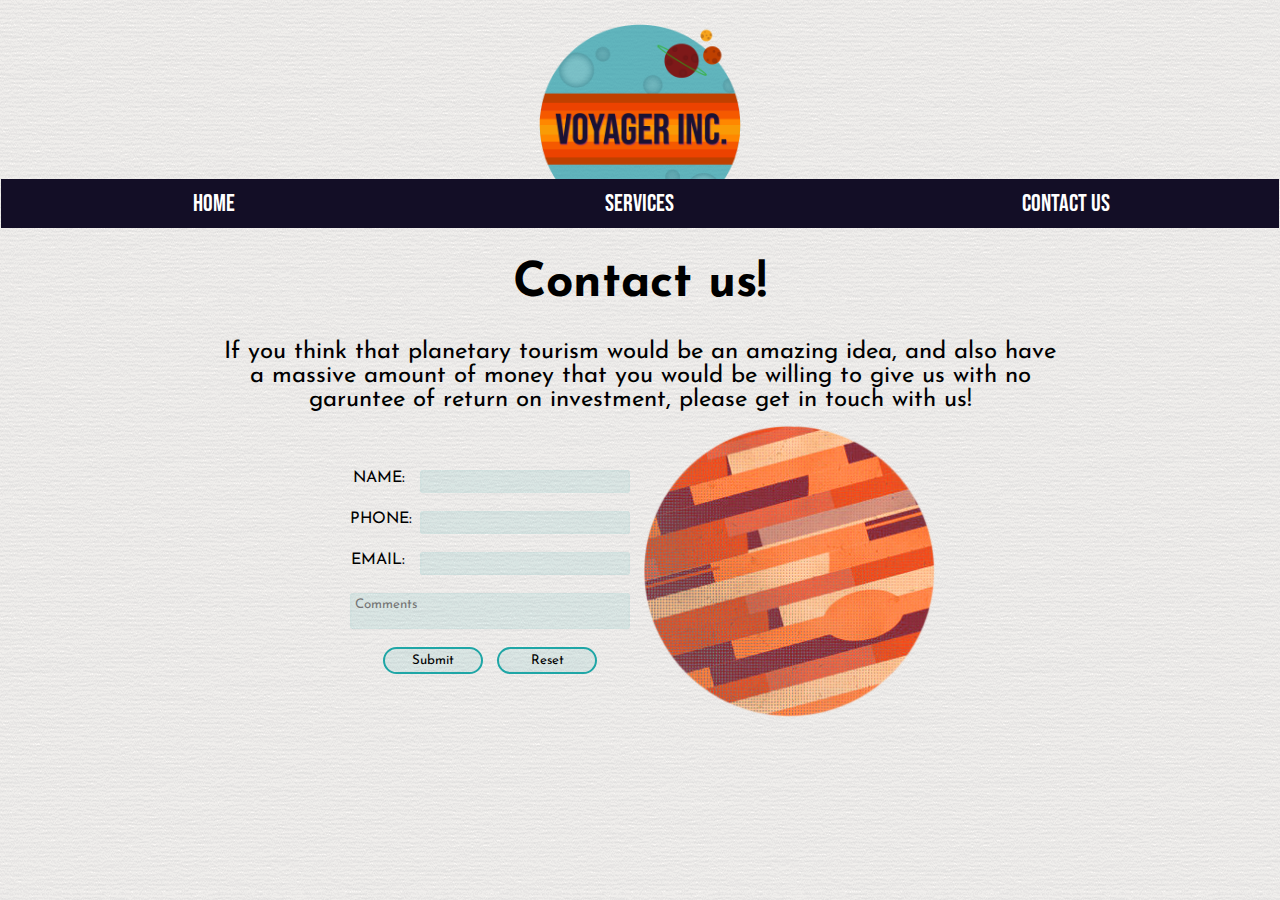
==== contact.html @ eaabfbe6 "Add files via upload" ====
<!DOCTYPE html>
<html lang="en">
<head>
    <meta charset="UTF-8">
    <meta name="viewport" content="width=device-width, initial-scale=1.0">
    <title>Document</title>
    <link rel="stylesheet" href="styles.css">
    <link href="https://fonts.googleapis.com/css2?family=Bebas+Neue&family=Josefin+Sans&display=swap"
        rel="stylesheet">
    <script src="validation.js"></script>
</head>
<body id="contactBody">
    <header>
        <img src="images/VoyagerLogo.png" alt="Voyager">
    </header>
    <nav id="navbar">
        <ul>
            <li><a href="index.html" class="gradient">Home</a></li>
            <li><a href="services.html" class="gradient">Services</a></li>
            <li><a href="contact.html" class="gradient">Contact Us</a></li>
        </ul>
    </nav>
    <section id="title">
        <h1>Contact us!</h1>
        <p>If you think that planetary tourism would be an amazing idea, and also have a massive amount of money that you would be willing to give us with no garuntee of return on investment, please get in touch with us!</p>
    </section>
    <div class="formContainer">
        <div class="form">
            <form action="index.html" method="POST" class="contactForm" id="contactForm">
                
                <label for="name">Name:</label>
                <input type="text" name="name" id="name" class="input"><br>
                <label for="phone">Phone:</label>
                <input type="text" name="phone" id="phone" class="input"><br>
                <label for="email">Email:</label>
                <input type="text" name="email" id="email" class="input"><br>
                <textarea placeholder="Comments" ></textarea><br>
                
                <button type="submit">Submit</button>
                <button type="reset">Reset</button>
            </form>
        </div>
        <div class="image">
            <img id="jupiterImage" src="images/Jupiter.png" alt="Jupiter">
        </div>
    </div>
</body>
</html>
---- styles.css ----
html, body {
    margin: 0;
    padding: 0;
    background-color: #F9F7F5;
    background-image: url(images/paper.png);


}
/*Nav*/
#navbar {
    display: flex;
    flex-direction: row;
    font-family: 'Bebas Neue', cursive;
    font-size: 24px;
    margin-top: -75px;
    overflow: hidden;
}
#navbar ul{
    display: flex;
    justify-content: center;
    list-style-type: none;
    padding: 0px;
    margin: auto;
    
    width: 100%;
}

#navbar li{
    width: 33.3%;
    text-align: center;
}
.gradient {
    display: block;
    color: white;
    padding: 10px 50px;
    text-decoration: none;
    position: relative;
    z-index: 1;
    background: linear-gradient(#130E26, #F28907);
    overflow: hidden;
}
.gradient::before {
    content: "";
    position: absolute;
    top: 0;
    left: 0;
    width: 100%;
    height: 200%;
    background: linear-gradient(#130E26 50%,#F28907 50%);
    transition: transform 0.9s;
    z-index: -1;
}
.gradient:hover::before {
    transform: translateY(-50%);
}
.gradient:active {
    color: #1FA6A6;
}

/*Header*/
header{
    text-align: center;
}

header > img{
    height: 250px;
}


#homeParagraphs{
    display: block;
    padding-top: 50px;
}

#homeParagraphs > h3{
    font-family: 'Bebas Neue', cursive;
}

#homeParagraphs > p{
    font-size: 16px;
}


p{
    margin: auto;
    text-align: left;
    font-family: 'Josefin Sans', sans-serif;
    font-size: 24px;
}

#homeContent{
    display: block;
    width: 850px;
    height: 100%;
    margin: auto;
    margin-top: 30px;
}

#neptuneImage{
    display: block;
    clear: both;
    float: left;
    height: 400px;
    margin: auto;
    margin-right: 5px;
    padding: 10px;
}
/*Services Form*/
#serviceContent{
    width: 850px;
    margin: 20px auto;
}

#innerRing{
    clear: both;
    float: left;
    width: 425px;
}

.services > h1{
    font-family: 'Bebas Neue', cursive;
}

.services > p{
    font-family: 'Josefin Sans', sans-serif;
    font-size: 16px;
}

.services > ul{
    font-family: 'Josefin Sans', sans-serif;
    font-size: 16px;
}


#moonHopping{
    clear: both;
    float: right;
    width: 425px;
}

#grandTour{
    clear: both;
    float: left;
    width: 425px;
    margin-bottom: 20px;
}

.serviceImage{
    display: block;
    padding: 20px;
    margin: auto;
    margin-top: 25px;
    margin-bottom: 25px;
}

/*Contact Form*/

#title{
    width: 850px;
    margin: auto;
    text-align: center;
    font-family: 'Josefin Sans', sans-serif;
    font-size: 24px;
}

#title > p{
    text-align: center;
}

.formContainer{
    margin: auto;
    margin-top: 10px;
    display: flex;
    text-align: center;
    align-items: center;
}

.form{
    flex: 50%;
}

form{
    clear: both;
    float: right;
}



label{
    width: 55px;
    font-family: 'Josefin Sans', sans-serif;
    text-align: right;
    clear: both;
    float:left;
    margin-right:15px;
    text-transform: uppercase;
}


input, textarea{
    font-family: 'Josefin Sans', sans-serif;
    width: 200px;
    margin-right: 10px;
    padding: 5px;
    display: block;
    background: none;
    border: none;
    border-radius: 3px;
    resize: none;
    background-color: #1FA6A619;
    box-shadow: inset 0 0 3px #1FA6A619;
}


textarea{
    width: 270px;
}

button{
    font-family: 'Josefin Sans', sans-serif;
    display: 
    inline-block;
    width: 100px;
    margin: auto;
    padding: 5px;
    margin-right: 10px;

    background: #1FA6A619;
    border: 2px solid #1FA6A6;
    border-radius: 15px;
    transition: all 0.2s;
}

button:hover{
    background: #BF360419;
}

.image{
    flex: 50%;
}

#jupiterImage{
    display: block;
    height: 300px;
    
}
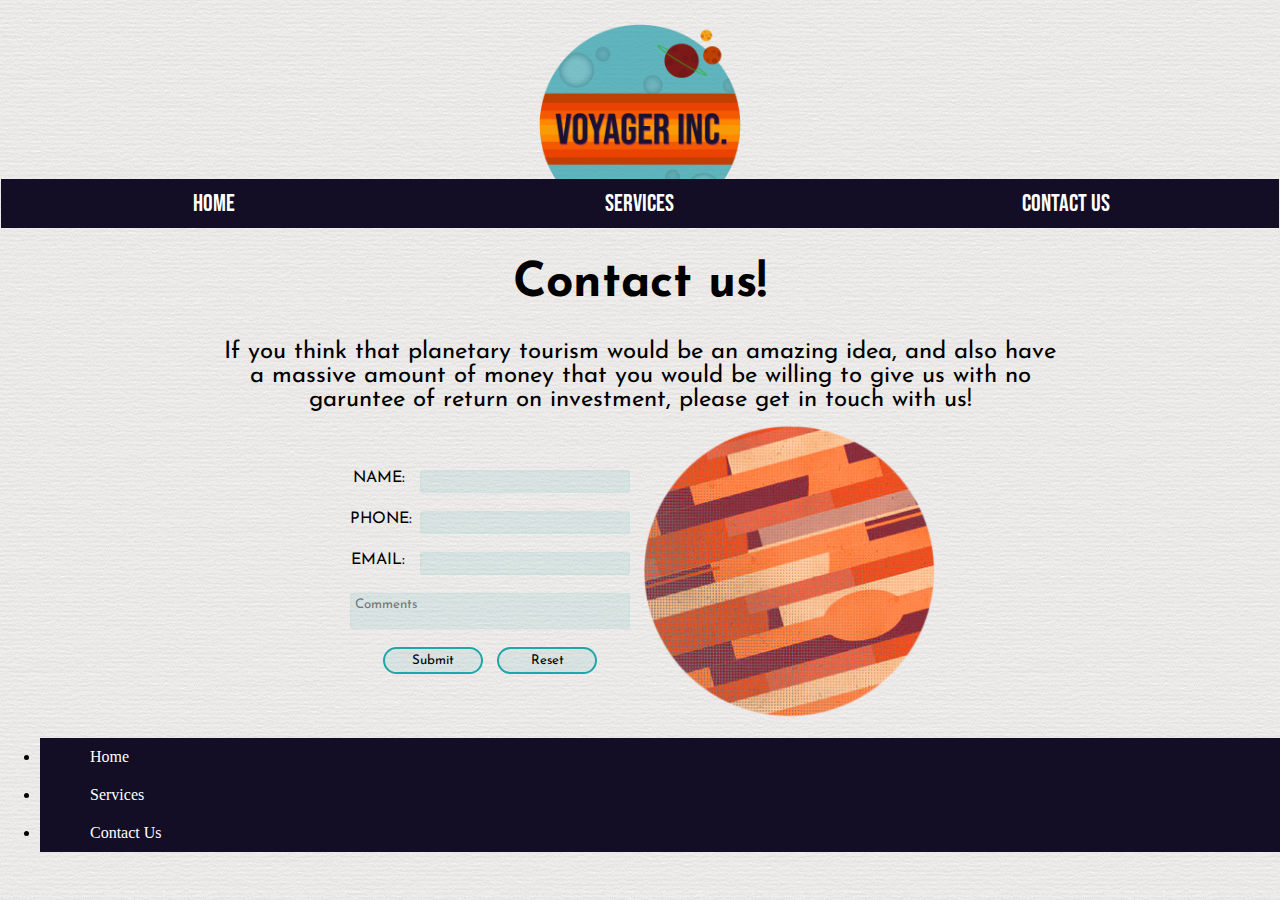
==== commit eadfd296: "Update contact.html" ====
--- a/contact.html
+++ b/contact.html
@@ -45,4 +45,11 @@
         </div>
     </div>
 </body>
-</html>+<footer class="footer">
+    <ul>
+        <li><a href="index.html" class="gradient">Home</a></li>
+        <li><a href="services.html" class="gradient">Services</a></li>
+        <li><a href="contact.html" class="gradient">Contact Us</a></li>
+    </ul>
+</footer>
+</html>
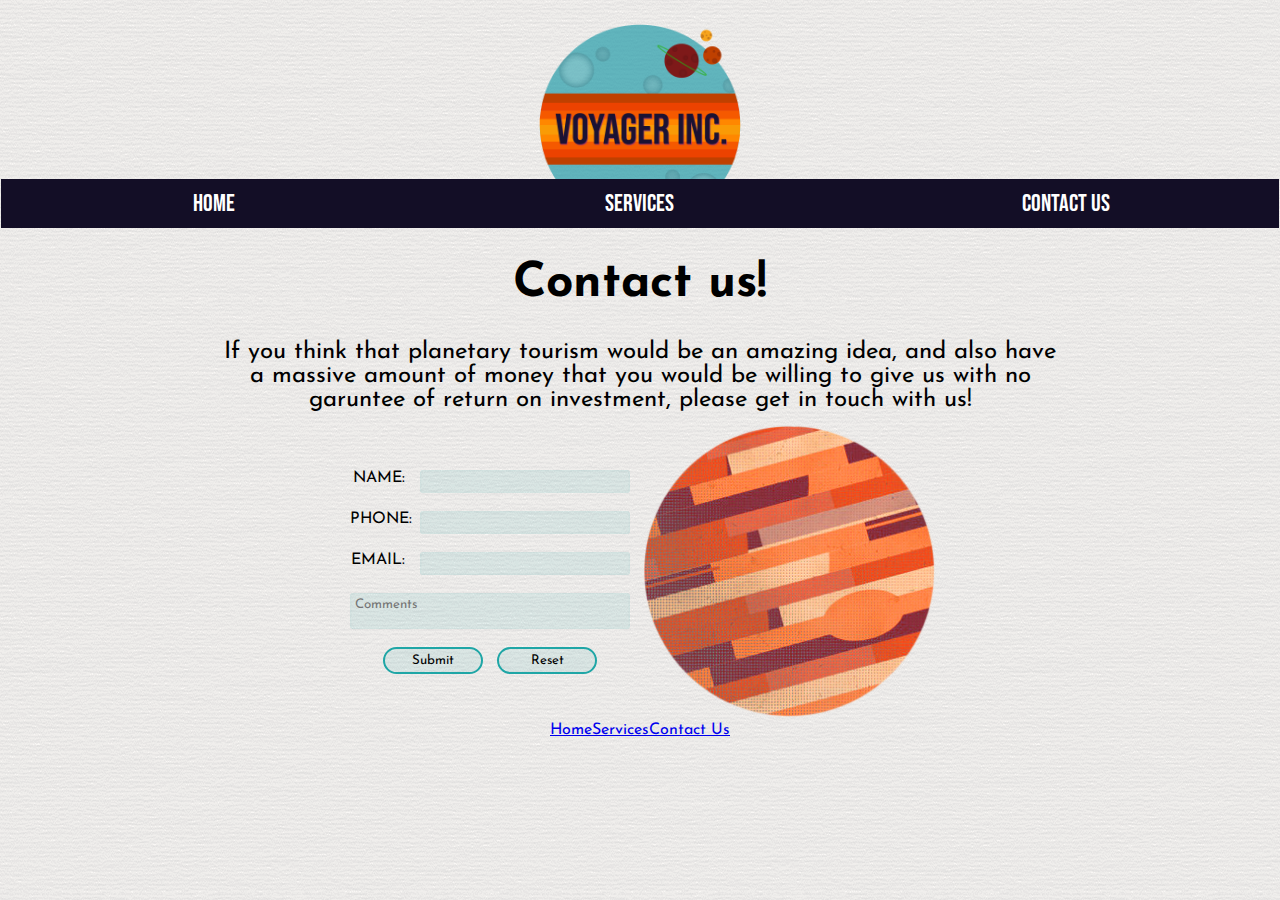
==== commit 1a524b1f: "Update contact.html" ====
--- a/contact.html
+++ b/contact.html
@@ -3,7 +3,7 @@
 <head>
     <meta charset="UTF-8">
     <meta name="viewport" content="width=device-width, initial-scale=1.0">
-    <title>Document</title>
+    <title>Contact Us</title>
     <link rel="stylesheet" href="styles.css">
     <link href="https://fonts.googleapis.com/css2?family=Bebas+Neue&family=Josefin+Sans&display=swap"
         rel="stylesheet">
--- a/styles.css
+++ b/styles.css
@@ -1,4 +1,3 @@
-
 
 html, body {
     margin: 0;
@@ -8,6 +7,25 @@
 
 
 }
+
+.footer > ul{
+    display: flex;
+    justify-content: center;
+    align-content: flex-end;
+    list-style-type: none;
+    padding: 0px;
+    margin: auto;
+    width: 100%;
+    font-family: 'Josefin Sans', sans-serif;
+    color: #130E26;
+}
+
+.footer > a{
+    text-decoration: none;
+    color: #130E26;
+}
+
+
 /*Nav*/
 #navbar {
     display: flex;
@@ -31,7 +49,7 @@
     width: 33.3%;
     text-align: center;
 }
-.gradient {
+#navbar .gradient {
     display: block;
     color: white;
     padding: 10px 50px;
@@ -41,7 +59,7 @@
     background: linear-gradient(#130E26, #F28907);
     overflow: hidden;
 }
-.gradient::before {
+#navbar .gradient::before {
     content: "";
     position: absolute;
     top: 0;
@@ -52,10 +70,10 @@
     transition: transform 0.9s;
     z-index: -1;
 }
-.gradient:hover::before {
+#navbar .gradient:hover::before {
     transform: translateY(-50%);
 }
-.gradient:active {
+#navbar .gradient:active {
     color: #1FA6A6;
 }
 
@@ -245,4 +263,4 @@
     display: block;
     height: 300px;
     
-}+}
